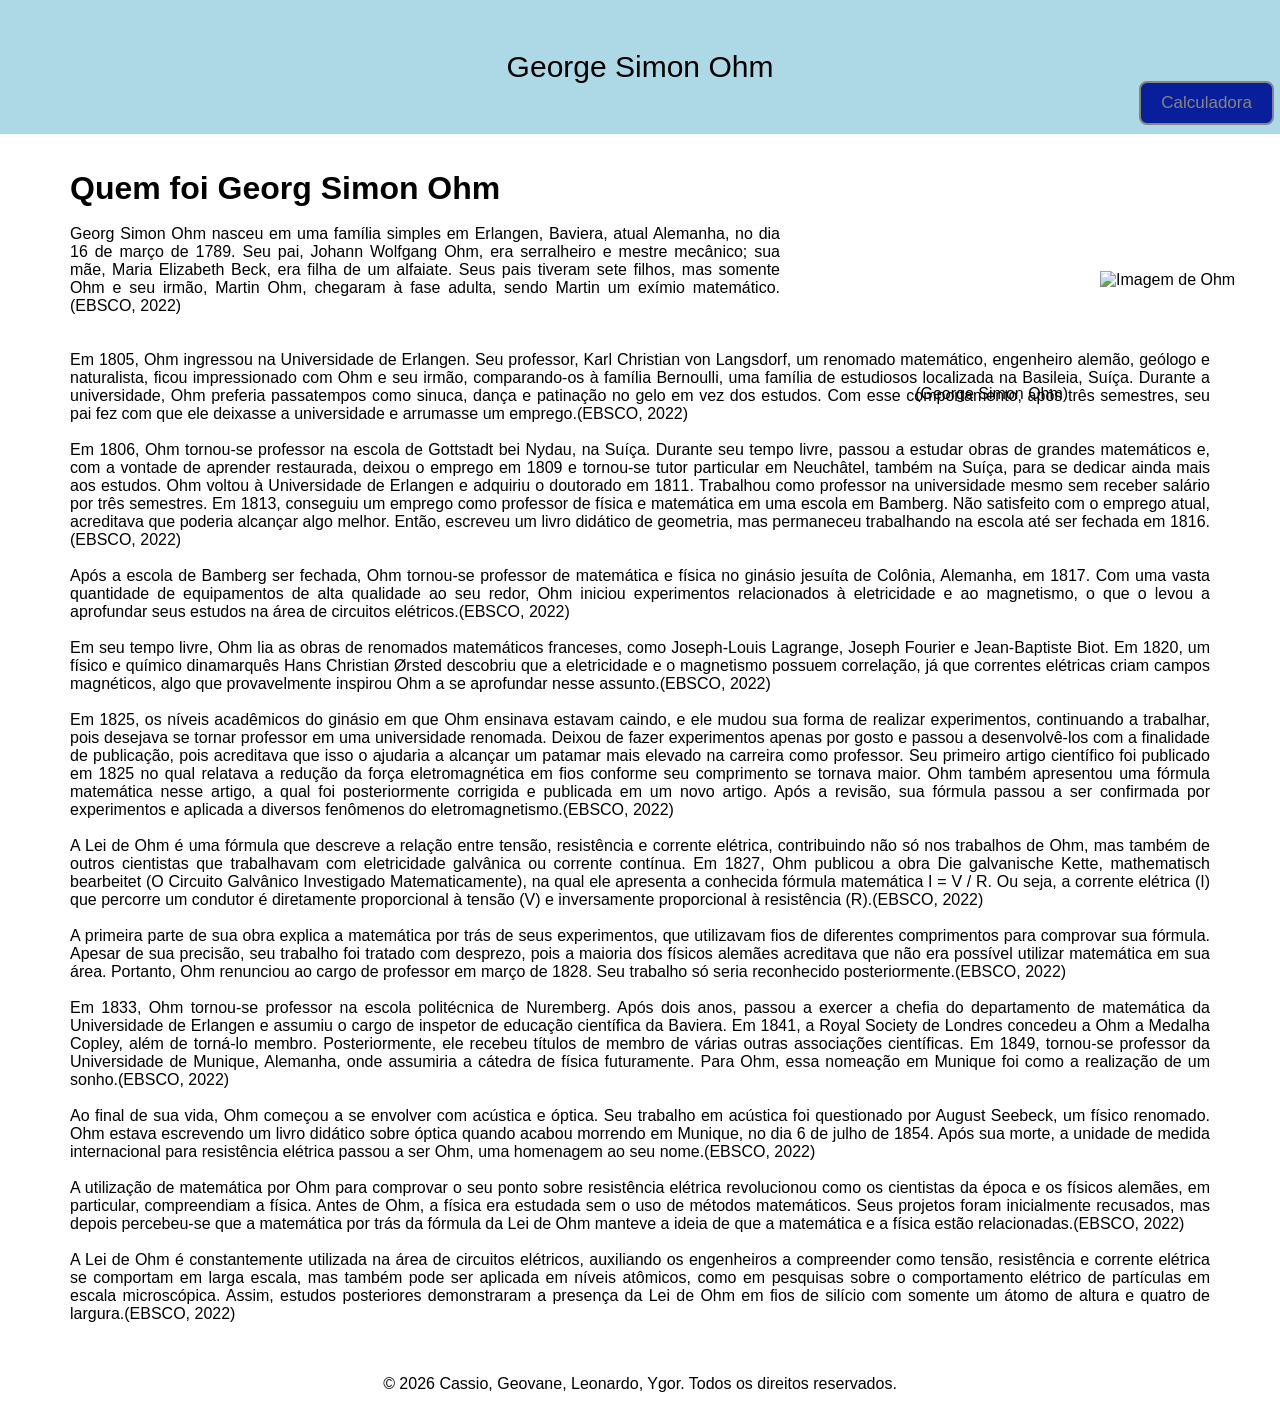
==== index.html @ f2e8149a "Rename Página1.html to index.html" ====
<!DOCTYPE html>
<html lang="pt-BR">
<head>
    <meta charset="UTF-8">
    <meta name="viewport" content="width=device-width, initial-scale=1.0">
    <title> George Simon Ohm</title>
    <link rel="stylesheet" href="Página1.css"
</head>

<body>
    <header class="Cabeçalho">
        George Simon Ohm
    </header><br/><br/>
    
<h1 style="margin: 0px 70px 0px 70px">Quem foi Georg Simon Ohm</h1> <br/>

<p style="margin: 0px 500px 0px 70px; text-align: justify;" class="Textoprinciapal">Georg Simon Ohm nasceu em uma família simples em Erlangen, Baviera, atual Alemanha, no dia 16 de março de 1789. Seu pai, Johann Wolfgang Ohm, era serralheiro e mestre mecânico; sua mãe, Maria Elizabeth Beck, era filha de um alfaiate. Seus pais tiveram sete filhos, mas somente Ohm e seu irmão, Martin Ohm, chegaram à fase adulta, sendo Martin um exímio matemático.(EBSCO, 2022)</p> <br/><br/>
<p style="margin: 0px 70px 0px 70px; text-align: justify;" class="Textoprinciapal">Em 1805, Ohm ingressou na Universidade de Erlangen. Seu professor, Karl Christian von Langsdorf, um renomado matemático, engenheiro alemão, geólogo e naturalista, ficou impressionado com Ohm e seu irmão, comparando-os à família Bernoulli, uma família de estudiosos localizada na Basileia, Suíça. Durante a universidade, Ohm preferia passatempos como sinuca, dança e patinação no gelo em vez dos estudos. Com esse comportamento, após três semestres, seu pai fez com que ele deixasse a universidade e arrumasse um emprego.(EBSCO, 2022)</p> <br/>
<p style="margin: 0px 70px 0px 70px; text-align: justify;" class="Textoprinciapal">Em 1806, Ohm tornou-se professor na escola de Gottstadt bei Nydau, na Suíça. Durante seu tempo livre, passou a estudar obras de grandes matemáticos e, com a vontade de aprender restaurada, deixou o emprego em 1809 e tornou-se tutor particular em Neuchâtel, também na Suíça, para se dedicar ainda mais aos estudos. Ohm voltou à Universidade de Erlangen e adquiriu o doutorado em 1811. Trabalhou como professor na universidade mesmo sem receber salário por três semestres. Em 1813, conseguiu um emprego como professor de física e matemática em uma escola em Bamberg. Não satisfeito com o emprego atual, acreditava que poderia alcançar algo melhor. Então, escreveu um livro didático de geometria, mas permaneceu trabalhando na escola até ser fechada em 1816.(EBSCO, 2022)</p> <br/>
<p style="margin: 0px 70px 0px 70px; text-align: justify;" class="Textoprinciapal">Após a escola de Bamberg ser fechada, Ohm tornou-se professor de matemática e física no ginásio jesuíta de Colônia, Alemanha, em 1817. Com uma vasta quantidade de equipamentos de alta qualidade ao seu redor, Ohm iniciou experimentos relacionados à eletricidade e ao magnetismo, o que o levou a aprofundar seus estudos na área de circuitos elétricos.(EBSCO, 2022) </p> <br/>
<p style="margin: 0px 70px 0px 70px; text-align: justify;" class="Textoprinciapal">Em seu tempo livre, Ohm lia as obras de renomados matemáticos franceses, como Joseph-Louis Lagrange, Joseph Fourier e Jean-Baptiste Biot. Em 1820, um físico e químico dinamarquês Hans Christian Ørsted descobriu que a eletricidade e o magnetismo possuem correlação, já que correntes elétricas criam campos magnéticos, algo que provavelmente inspirou Ohm a se aprofundar nesse assunto.(EBSCO, 2022) </p> <br/>
<p style="margin: 0px 70px 0px 70px; text-align: justify;" class="Textoprinciapal">Em 1825, os níveis acadêmicos do ginásio em que Ohm ensinava estavam caindo, e ele mudou sua forma de realizar experimentos, continuando a trabalhar, pois desejava se tornar professor em uma universidade renomada. Deixou de fazer experimentos apenas por gosto e passou a desenvolvê-los com a finalidade de publicação, pois acreditava que isso o ajudaria a alcançar um patamar mais elevado na carreira como professor. Seu primeiro artigo científico foi publicado em 1825 no qual relatava a redução da força eletromagnética em fios conforme seu comprimento se tornava maior. Ohm também apresentou uma fórmula matemática nesse artigo, a qual foi posteriormente corrigida e publicada em um novo artigo. Após a revisão, sua fórmula passou a ser confirmada por experimentos e aplicada a diversos fenômenos do eletromagnetismo.(EBSCO, 2022) </p><br/>
<p style="margin: 0px 70px 0px 70px; text-align: justify;" class="Textoprinciapal">A Lei de Ohm é uma fórmula que descreve a relação entre tensão, resistência e corrente elétrica, contribuindo não só nos trabalhos de Ohm, mas também de outros cientistas que trabalhavam com eletricidade galvânica ou corrente contínua. Em 1827, Ohm publicou a obra Die galvanische Kette, mathematisch bearbeitet (O Circuito Galvânico Investigado Matematicamente), na qual ele apresenta a conhecida fórmula matemática I = V / R. Ou seja, a corrente elétrica (I) que percorre um condutor é diretamente proporcional à tensão (V) e inversamente proporcional à resistência (R).(EBSCO, 2022) </p> <br/>
<p style="margin: 0px 70px 0px 70px; text-align: justify;" class="Textoprinciapal">A primeira parte de sua obra explica a matemática por trás de seus experimentos, que utilizavam fios de diferentes comprimentos para comprovar sua fórmula. Apesar de sua precisão, seu trabalho foi tratado com desprezo, pois a maioria dos físicos alemães acreditava que não era possível utilizar matemática em sua área. Portanto, Ohm renunciou ao cargo de professor em março de 1828. Seu trabalho só seria reconhecido posteriormente.(EBSCO, 2022) </p> <br/>
<p style="margin: 0px 70px 0px 70px; text-align: justify;" class="Textoprinciapal">Em 1833, Ohm tornou-se professor na escola politécnica de Nuremberg. Após dois anos, passou a exercer a chefia do departamento de matemática da Universidade de Erlangen e assumiu o cargo de inspetor de educação científica da Baviera. Em 1841, a Royal Society de Londres concedeu a Ohm a Medalha Copley, além de torná-lo membro. Posteriormente, ele recebeu títulos de membro de várias outras associações científicas. Em 1849, tornou-se professor da Universidade de Munique, Alemanha, onde assumiria a cátedra de física futuramente. Para Ohm, essa nomeação em Munique foi como a realização de um sonho.(EBSCO, 2022) </p> <br/>
<p style="margin: 0px 70px 0px 70px; text-align: justify;" class="Textoprinciapal">Ao final de sua vida, Ohm começou a se envolver com acústica e óptica. Seu trabalho em acústica foi questionado por August Seebeck, um físico renomado. Ohm estava escrevendo um livro didático sobre óptica quando acabou morrendo em Munique, no dia 6 de julho de 1854. Após sua morte, a unidade de medida internacional para resistência elétrica passou a ser Ohm, uma homenagem ao seu nome.(EBSCO, 2022) </p> <br/>
<p style="margin: 0px 70px 0px 70px; text-align: justify;" class="Textoprinciapal">A utilização de matemática por Ohm para comprovar o seu ponto sobre resistência elétrica revolucionou como os cientistas da época e os físicos alemães, em particular, compreendiam a física. Antes de Ohm, a física era estudada sem o uso de métodos matemáticos. Seus projetos foram inicialmente recusados, mas depois percebeu-se que a matemática por trás da fórmula da Lei de Ohm manteve a ideia de que a matemática e a física estão relacionadas.(EBSCO, 2022) </p> <br/>
<p style="margin: 0px 70px 0px 70px; text-align: justify;" class="Textoprinciapal">A Lei de Ohm é constantemente utilizada na área de circuitos elétricos, auxiliando os engenheiros a compreender como tensão, resistência e corrente elétrica se comportam em larga escala, mas também pode ser aplicada em níveis atômicos, como em pesquisas sobre o comportamento elétrico de partículas em escala microscópica. Assim, estudos posteriores demonstraram a presença da Lei de Ohm em fios de silício com somente um átomo de altura e quatro de largura.(EBSCO, 2022)</p> <br/>

<img class="Imagem" src="Imagens/Georg_Simon_Ohm_(1789-1854).jpg" alt="Imagem de Ohm">

<p class="Textoimg">(George Simon Ohm)</p>

<a href="https://lei-de-ohm-three.vercel.app/" class="Botão">Calculadora</a>


<footer class="rodape">
    <p class="rodape-c">© 2026 Cassio, Geovane, Leonardo, Ygor. Todos os direitos reservados.</p>
</footer>

</body>
</html>
---- Página1.css ----
body{
    font-family: Arial;
    margin: 0;
}

.Cabeçalho{
     padding: 50px 0px 50px 0px;
    background-color: lightblue;
    text-align: center;
    font-size: 30px;
    position: relative;
}

.Textoprincipal{
    text-align: justify;

}



.Imagem{
width: 130px;
height: 130px;
position: relative; /* ou absolute */
left: 1100px;         /* move para a direita */
bottom: 1070px;         /* move para baixo */


/*width: 120px;
height: 125px;
position: relative; /* ou absolute 
left: 1100px;         /* move para a direita 
bottom: 1050px;        /* move para baixo */

}

.Textoimg{
    text-align: justify;
    display: absolute;
    top: 41%;
    left: 71.5%;
    position: absolute;


    /*text-align: justify;
    display: absolute;
    top: 41%;
    left: 71.5%;
    position: absolute;*/
}

.rodape-c {
    position:relative;
    bottom: 0;
    width: 100%;
    text-align: center;
    /*align-items: center;
    justify-content: center;*/
}

.Botão{
    cursor: pointer;
    display: absolute;
    top: 9%;
    left: 89%;
    background-color: rgb(8, 30, 155);
    position: absolute;
    font-size: 17px;
    color: rgb(135, 132, 132);
    padding: 10px 20px;
    border: 2px solid;
    text-decoration: none; 
    border-radius: 8px;
    
}
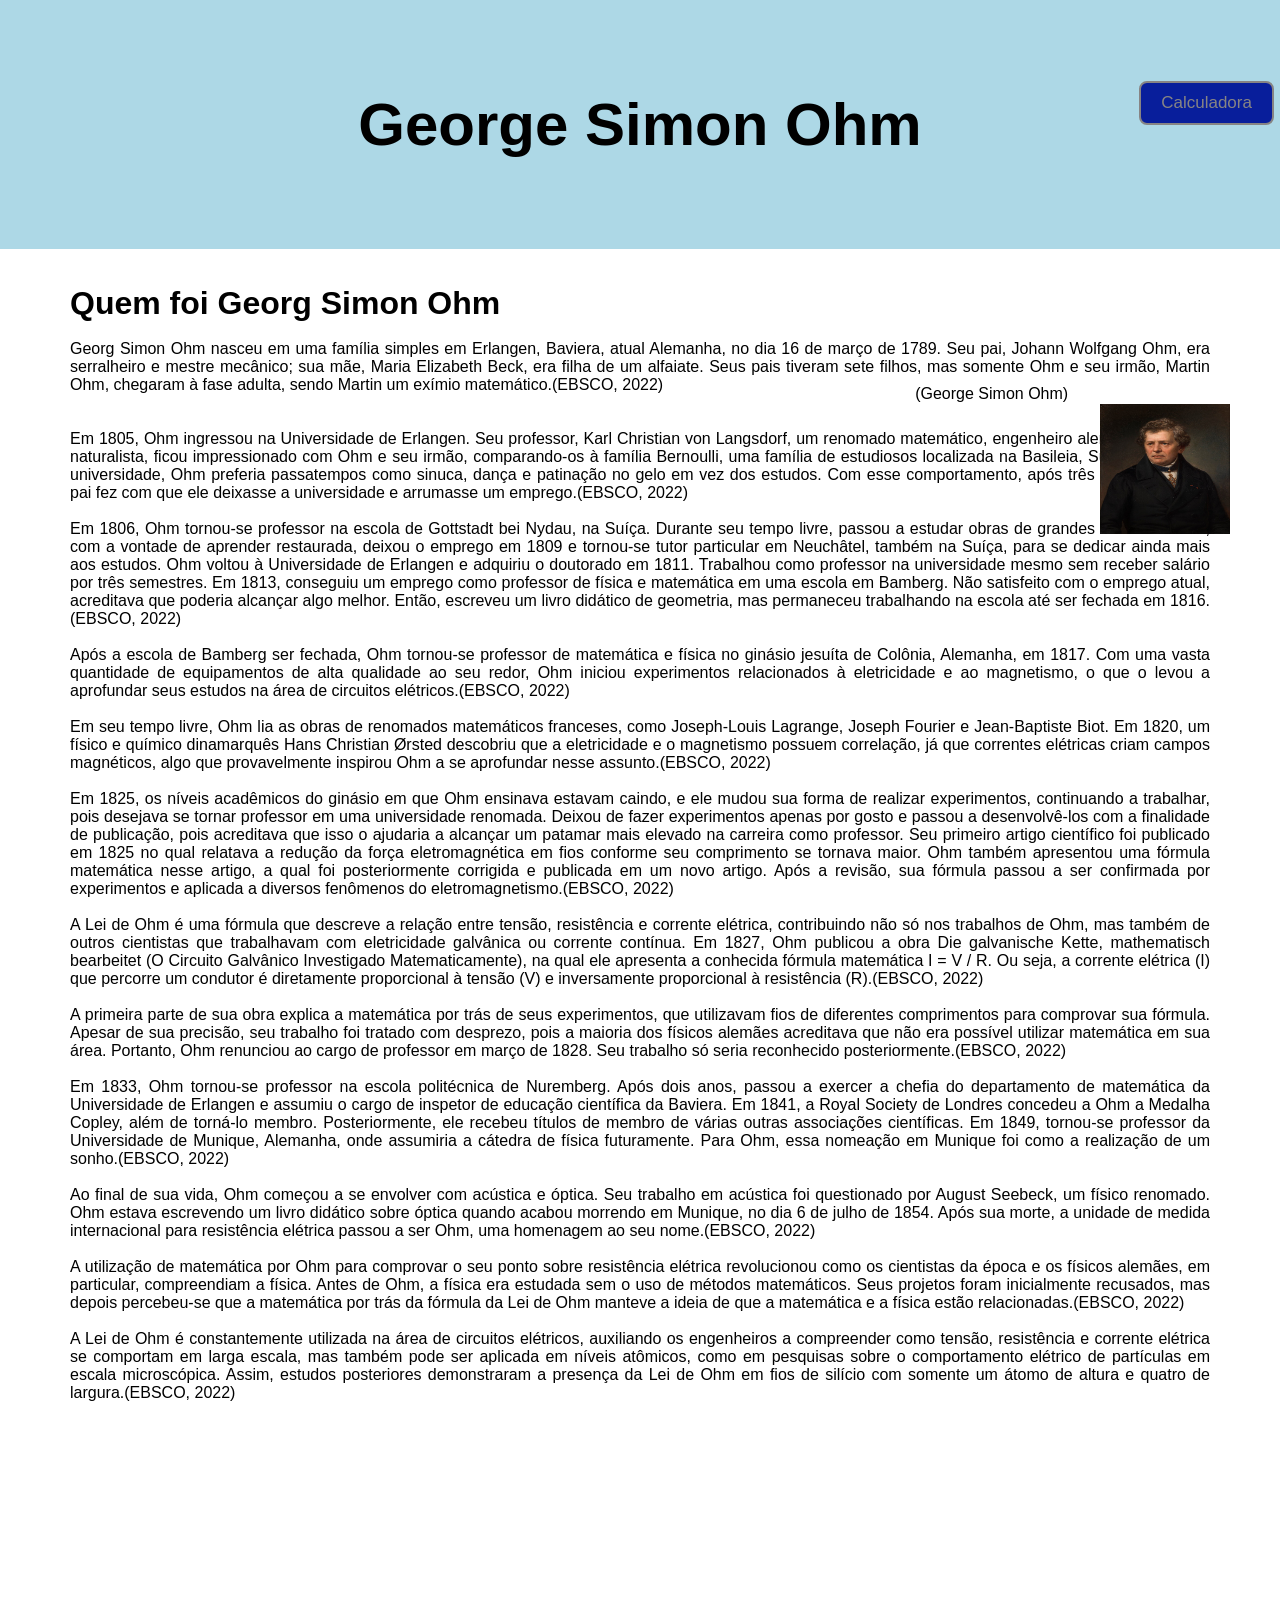
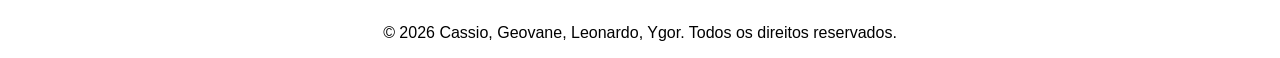
==== commit 386dbef3: "Update index.html" ====
--- a/index.html
+++ b/index.html
@@ -9,12 +9,12 @@
 
 <body>
     <header class="Cabeçalho">
-        George Simon Ohm
+    <h1>George Simon Ohm</h1>
     </header><br/><br/>
     
 <h1 style="margin: 0px 70px 0px 70px">Quem foi Georg Simon Ohm</h1> <br/>
 
-<p style="margin: 0px 500px 0px 70px; text-align: justify;" class="Textoprinciapal">Georg Simon Ohm nasceu em uma família simples em Erlangen, Baviera, atual Alemanha, no dia 16 de março de 1789. Seu pai, Johann Wolfgang Ohm, era serralheiro e mestre mecânico; sua mãe, Maria Elizabeth Beck, era filha de um alfaiate. Seus pais tiveram sete filhos, mas somente Ohm e seu irmão, Martin Ohm, chegaram à fase adulta, sendo Martin um exímio matemático.(EBSCO, 2022)</p> <br/><br/>
+<p style="margin: 0px 70px 0px 70px; text-align: justify;" class="Textoprinciapal">Georg Simon Ohm nasceu em uma família simples em Erlangen, Baviera, atual Alemanha, no dia 16 de março de 1789. Seu pai, Johann Wolfgang Ohm, era serralheiro e mestre mecânico; sua mãe, Maria Elizabeth Beck, era filha de um alfaiate. Seus pais tiveram sete filhos, mas somente Ohm e seu irmão, Martin Ohm, chegaram à fase adulta, sendo Martin um exímio matemático.(EBSCO, 2022)</p> <br/><br/>
 <p style="margin: 0px 70px 0px 70px; text-align: justify;" class="Textoprinciapal">Em 1805, Ohm ingressou na Universidade de Erlangen. Seu professor, Karl Christian von Langsdorf, um renomado matemático, engenheiro alemão, geólogo e naturalista, ficou impressionado com Ohm e seu irmão, comparando-os à família Bernoulli, uma família de estudiosos localizada na Basileia, Suíça. Durante a universidade, Ohm preferia passatempos como sinuca, dança e patinação no gelo em vez dos estudos. Com esse comportamento, após três semestres, seu pai fez com que ele deixasse a universidade e arrumasse um emprego.(EBSCO, 2022)</p> <br/>
 <p style="margin: 0px 70px 0px 70px; text-align: justify;" class="Textoprinciapal">Em 1806, Ohm tornou-se professor na escola de Gottstadt bei Nydau, na Suíça. Durante seu tempo livre, passou a estudar obras de grandes matemáticos e, com a vontade de aprender restaurada, deixou o emprego em 1809 e tornou-se tutor particular em Neuchâtel, também na Suíça, para se dedicar ainda mais aos estudos. Ohm voltou à Universidade de Erlangen e adquiriu o doutorado em 1811. Trabalhou como professor na universidade mesmo sem receber salário por três semestres. Em 1813, conseguiu um emprego como professor de física e matemática em uma escola em Bamberg. Não satisfeito com o emprego atual, acreditava que poderia alcançar algo melhor. Então, escreveu um livro didático de geometria, mas permaneceu trabalhando na escola até ser fechada em 1816.(EBSCO, 2022)</p> <br/>
 <p style="margin: 0px 70px 0px 70px; text-align: justify;" class="Textoprinciapal">Após a escola de Bamberg ser fechada, Ohm tornou-se professor de matemática e física no ginásio jesuíta de Colônia, Alemanha, em 1817. Com uma vasta quantidade de equipamentos de alta qualidade ao seu redor, Ohm iniciou experimentos relacionados à eletricidade e ao magnetismo, o que o levou a aprofundar seus estudos na área de circuitos elétricos.(EBSCO, 2022) </p> <br/>
@@ -25,7 +25,7 @@
 <p style="margin: 0px 70px 0px 70px; text-align: justify;" class="Textoprinciapal">Em 1833, Ohm tornou-se professor na escola politécnica de Nuremberg. Após dois anos, passou a exercer a chefia do departamento de matemática da Universidade de Erlangen e assumiu o cargo de inspetor de educação científica da Baviera. Em 1841, a Royal Society de Londres concedeu a Ohm a Medalha Copley, além de torná-lo membro. Posteriormente, ele recebeu títulos de membro de várias outras associações científicas. Em 1849, tornou-se professor da Universidade de Munique, Alemanha, onde assumiria a cátedra de física futuramente. Para Ohm, essa nomeação em Munique foi como a realização de um sonho.(EBSCO, 2022) </p> <br/>
 <p style="margin: 0px 70px 0px 70px; text-align: justify;" class="Textoprinciapal">Ao final de sua vida, Ohm começou a se envolver com acústica e óptica. Seu trabalho em acústica foi questionado por August Seebeck, um físico renomado. Ohm estava escrevendo um livro didático sobre óptica quando acabou morrendo em Munique, no dia 6 de julho de 1854. Após sua morte, a unidade de medida internacional para resistência elétrica passou a ser Ohm, uma homenagem ao seu nome.(EBSCO, 2022) </p> <br/>
 <p style="margin: 0px 70px 0px 70px; text-align: justify;" class="Textoprinciapal">A utilização de matemática por Ohm para comprovar o seu ponto sobre resistência elétrica revolucionou como os cientistas da época e os físicos alemães, em particular, compreendiam a física. Antes de Ohm, a física era estudada sem o uso de métodos matemáticos. Seus projetos foram inicialmente recusados, mas depois percebeu-se que a matemática por trás da fórmula da Lei de Ohm manteve a ideia de que a matemática e a física estão relacionadas.(EBSCO, 2022) </p> <br/>
-<p style="margin: 0px 70px 0px 70px; text-align: justify;" class="Textoprinciapal">A Lei de Ohm é constantemente utilizada na área de circuitos elétricos, auxiliando os engenheiros a compreender como tensão, resistência e corrente elétrica se comportam em larga escala, mas também pode ser aplicada em níveis atômicos, como em pesquisas sobre o comportamento elétrico de partículas em escala microscópica. Assim, estudos posteriores demonstraram a presença da Lei de Ohm em fios de silício com somente um átomo de altura e quatro de largura.(EBSCO, 2022)</p> <br/>
+<p style="margin: 0px 70px 0px 70px; text-align: justify;" class="Textoprinciapal">A Lei de Ohm é constantemente utilizada na área de circuitos elétricos, auxiliando os engenheiros a compreender como tensão, resistência e corrente elétrica se comportam em larga escala, mas também pode ser aplicada em níveis atômicos, como em pesquisas sobre o comportamento elétrico de partículas em escala microscópica. Assim, estudos posteriores demonstraram a presença da Lei de Ohm em fios de silício com somente um átomo de altura e quatro de largura.(EBSCO, 2022)</p> <br/><br/><br/><br/>
 
 <img class="Imagem" src="Imagens/Georg_Simon_Ohm_(1789-1854).jpg" alt="Imagem de Ohm">
 
